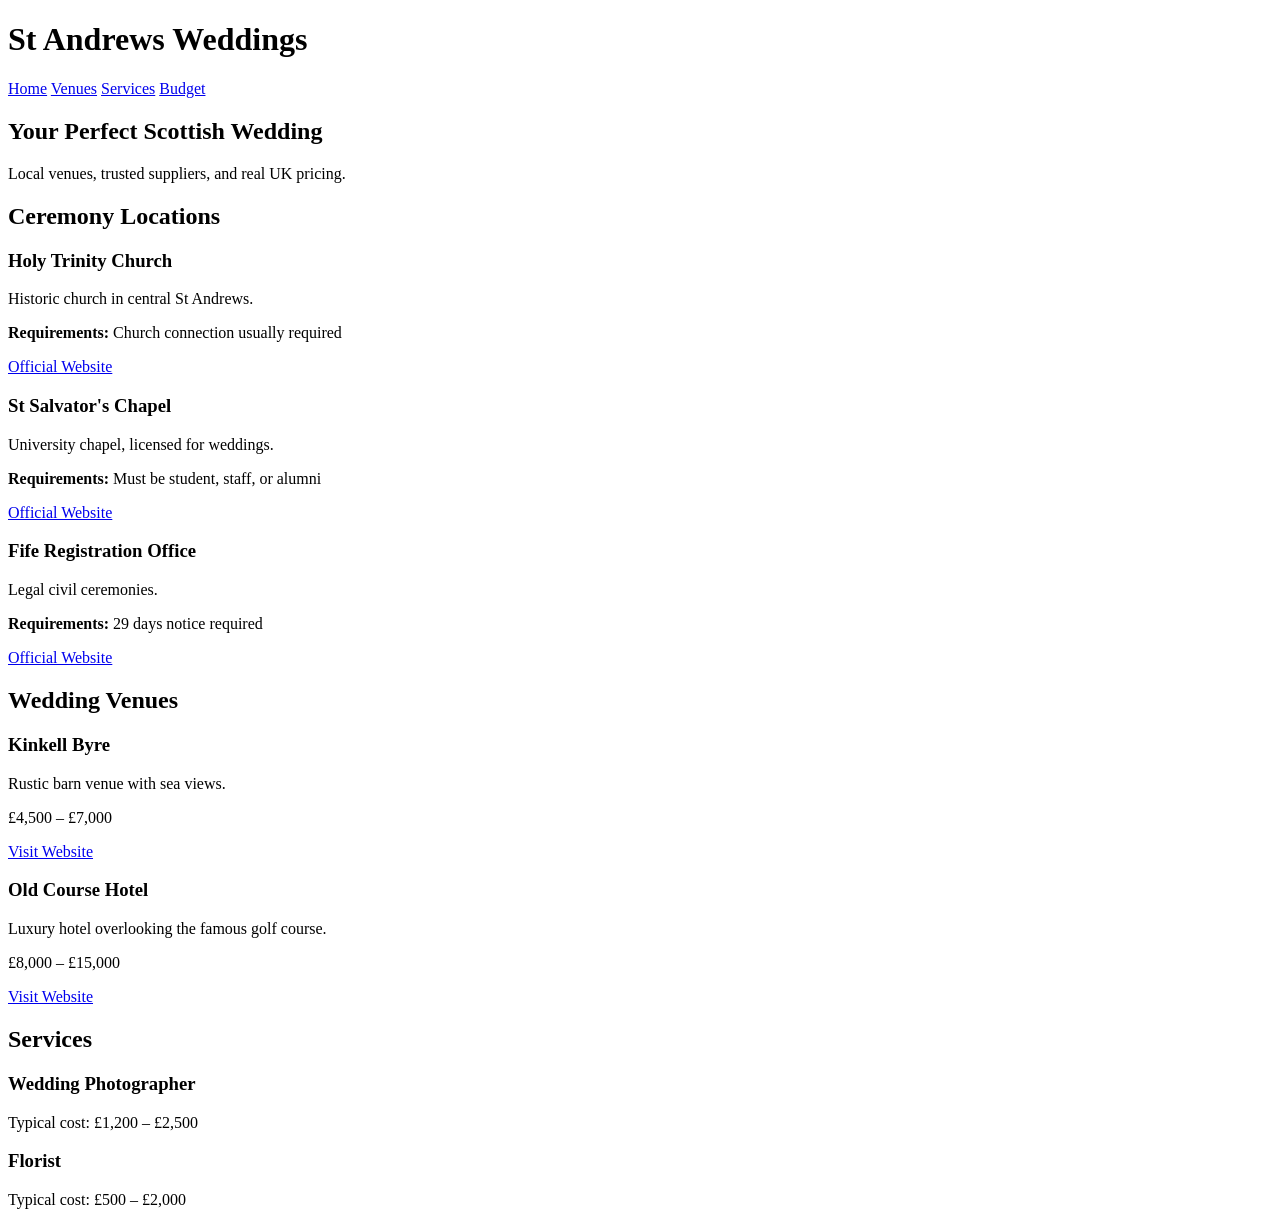
==== index.html @ c3ba87bf "Add files via upload" ====
<!DOCTYPE html>
<html lang="en">
<head>
  <meta charset="UTF-8">
  <title>St Andrews Weddings</title>
  <link rel="stylesheet" href="style.css">
</head>
<body>

<header>
  <h1>St Andrews Weddings</h1>
  <nav>
    <a href="#">Home</a>
    <a href="#">Venues</a>
    <a href="#">Services</a>
    <a href="#">Budget</a>
  </nav>
</header>

<section class="hero">
  <h2>Your Perfect Scottish Wedding</h2>
  <p>Local venues, trusted suppliers, and real UK pricing.</p>
</section>

<section>
  <h2>Ceremony Locations</h2>

  <div class="card">
    <h3>Holy Trinity Church</h3>
    <p>Historic church in central St Andrews.</p>
    <p><strong>Requirements:</strong> Church connection usually required</p>
    <a href="https://www.holytrinitystandrews.org" target="_blank">Official Website</a>
  </div>

  <div class="card">
    <h3>St Salvator's Chapel</h3>
    <p>University chapel, licensed for weddings.</p>
    <p><strong>Requirements:</strong> Must be student, staff, or alumni</p>
    <a href="https://www.st-andrews.ac.uk" target="_blank">Official Website</a>
  </div>

  <div class="card">
    <h3>Fife Registration Office</h3>
    <p>Legal civil ceremonies.</p>
    <p><strong>Requirements:</strong> 29 days notice required</p>
    <a href="https://www.fife.gov.uk" target="_blank">Official Website</a>
  </div>

</section>

<section>
  <h2>Wedding Venues</h2>

  <div class="card">
    <h3>Kinkell Byre</h3>
    <p>Rustic barn venue with sea views.</p>
    <p>£4,500 – £7,000</p>
    <a href="https://kinkellbyre.com" target="_blank">Visit Website</a>
  </div>

  <div class="card">
    <h3>Old Course Hotel</h3>
    <p>Luxury hotel overlooking the famous golf course.</p>
    <p>£8,000 – £15,000</p>
    <a href="https://www.oldcoursehotel.co.uk" target="_blank">Visit Website</a>
  </div>

</section>

<section>
  <h2>Services</h2>

  <div class="card">
    <h3>Wedding Photographer</h3>
    <p>Typical cost: £1,200 – £2,500</p>
  </div>

  <div class="card">
    <h3>Florist</h3>
    <p>Typical cost: £500 – £2,000</p>
  </div>

</section>

</body>
</html>
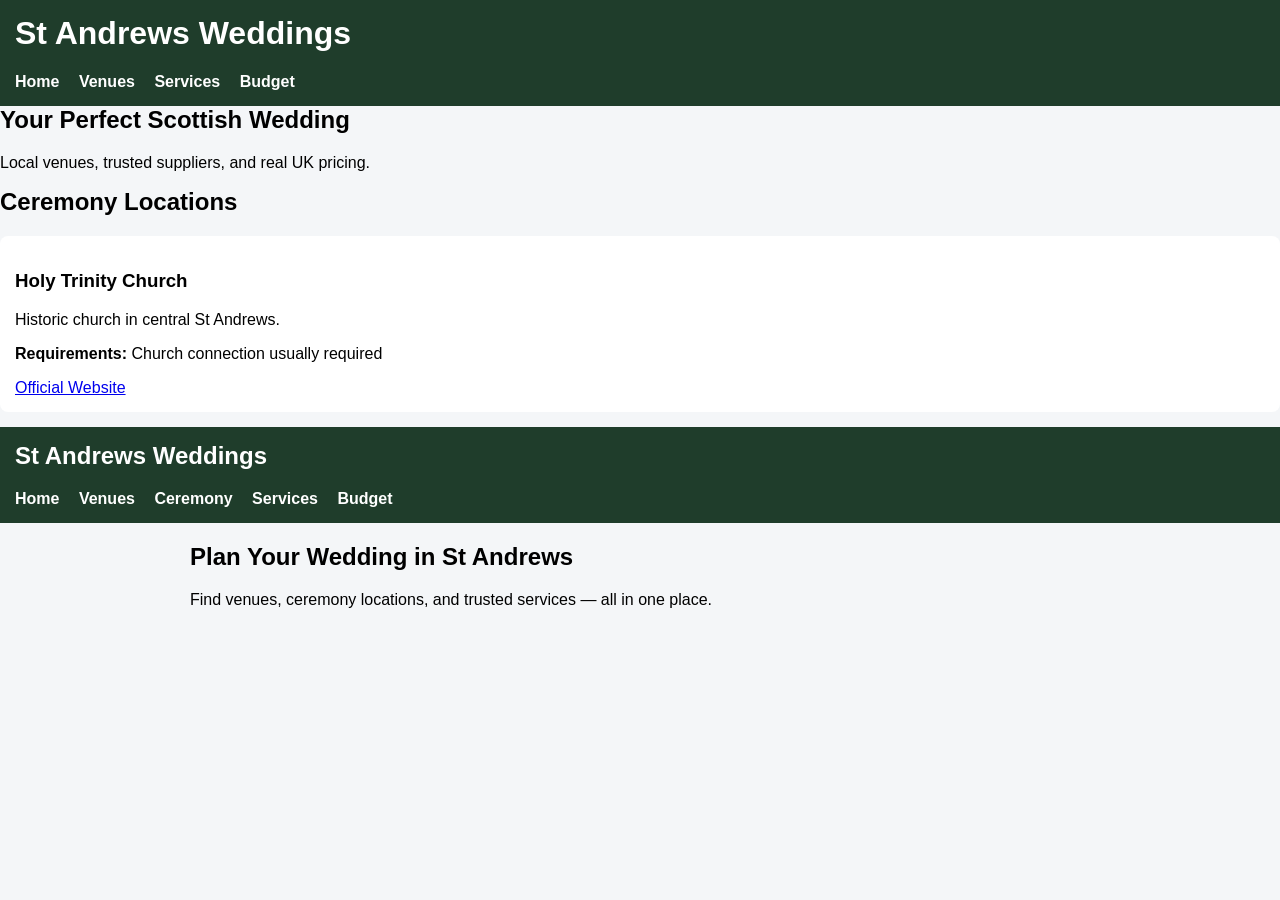
==== commit 35ae20e7: "Add files via upload" ====
--- a/index.html
+++ b/index.html
@@ -32,55 +32,29 @@
     <a href="https://www.holytrinitystandrews.org" target="_blank">Official Website</a>
   </div>
 
-  <div class="card">
-    <h3>St Salvator's Chapel</h3>
-    <p>University chapel, licensed for weddings.</p>
-    <p><strong>Requirements:</strong> Must be student, staff, or alumni</p>
-    <a href="https://www.st-andrews.ac.uk" target="_blank">Official Website</a>
-  </div>
+ <!DOCTYPE html>
+<html>
+<head>
+  <title>St Andrews Weddings</title>
+  <link rel="stylesheet" href="style.css">
+</head>
+<body>
 
-  <div class="card">
-    <h3>Fife Registration Office</h3>
-    <p>Legal civil ceremonies.</p>
-    <p><strong>Requirements:</strong> 29 days notice required</p>
-    <a href="https://www.fife.gov.uk" target="_blank">Official Website</a>
-  </div>
+<header>
+  <h1>St Andrews Weddings</h1>
+  <nav>
+    <a href="index.html">Home</a>
+    <a href="venues.html">Venues</a>
+    <a href="ceremony.html">Ceremony</a>
+    <a href="services.html">Services</a>
+    <a href="budget.html">Budget</a>
+  </nav>
+</header>
 
-</section>
-
-<section>
-  <h2>Wedding Venues</h2>
-
-  <div class="card">
-    <h3>Kinkell Byre</h3>
-    <p>Rustic barn venue with sea views.</p>
-    <p>£4,500 – £7,000</p>
-    <a href="https://kinkellbyre.com" target="_blank">Visit Website</a>
-  </div>
-
-  <div class="card">
-    <h3>Old Course Hotel</h3>
-    <p>Luxury hotel overlooking the famous golf course.</p>
-    <p>£8,000 – £15,000</p>
-    <a href="https://www.oldcoursehotel.co.uk" target="_blank">Visit Website</a>
-  </div>
-
-</section>
-
-<section>
-  <h2>Services</h2>
-
-  <div class="card">
-    <h3>Wedding Photographer</h3>
-    <p>Typical cost: £1,200 – £2,500</p>
-  </div>
-
-  <div class="card">
-    <h3>Florist</h3>
-    <p>Typical cost: £500 – £2,000</p>
-  </div>
-
-</section>
+<div class="container">
+  <h2>Plan Your Wedding in St Andrews</h2>
+  <p>Find venues, ceremony locations, and trusted services — all in one place.</p>
+</div>
 
 </body>
 </html>
--- a/style.css
+++ b/style.css
@@ -0,0 +1,35 @@
+body {
+  font-family: Arial, sans-serif;
+  margin: 0;
+  background: #f4f6f8;
+}
+
+header {
+  background: #1f3d2b;
+  color: white;
+  padding: 15px;
+}
+
+nav a {
+  color: white;
+  margin-right: 15px;
+  text-decoration: none;
+  font-weight: bold;
+}
+
+.container {
+  max-width: 900px;
+  margin: auto;
+  padding: 20px;
+}
+
+.card {
+  background: white;
+  padding: 15px;
+  margin-bottom: 15px;
+  border-radius: 8px;
+}
+
+h1, h2 {
+  margin-top: 0;
+}
--- a/style.css
+++ b/style.css
@@ -0,0 +1,35 @@
+body {
+  font-family: Arial, sans-serif;
+  margin: 0;
+  background: #f4f6f8;
+}
+
+header {
+  background: #1f3d2b;
+  color: white;
+  padding: 15px;
+}
+
+nav a {
+  color: white;
+  margin-right: 15px;
+  text-decoration: none;
+  font-weight: bold;
+}
+
+.container {
+  max-width: 900px;
+  margin: auto;
+  padding: 20px;
+}
+
+.card {
+  background: white;
+  padding: 15px;
+  margin-bottom: 15px;
+  border-radius: 8px;
+}
+
+h1, h2 {
+  margin-top: 0;
+}
